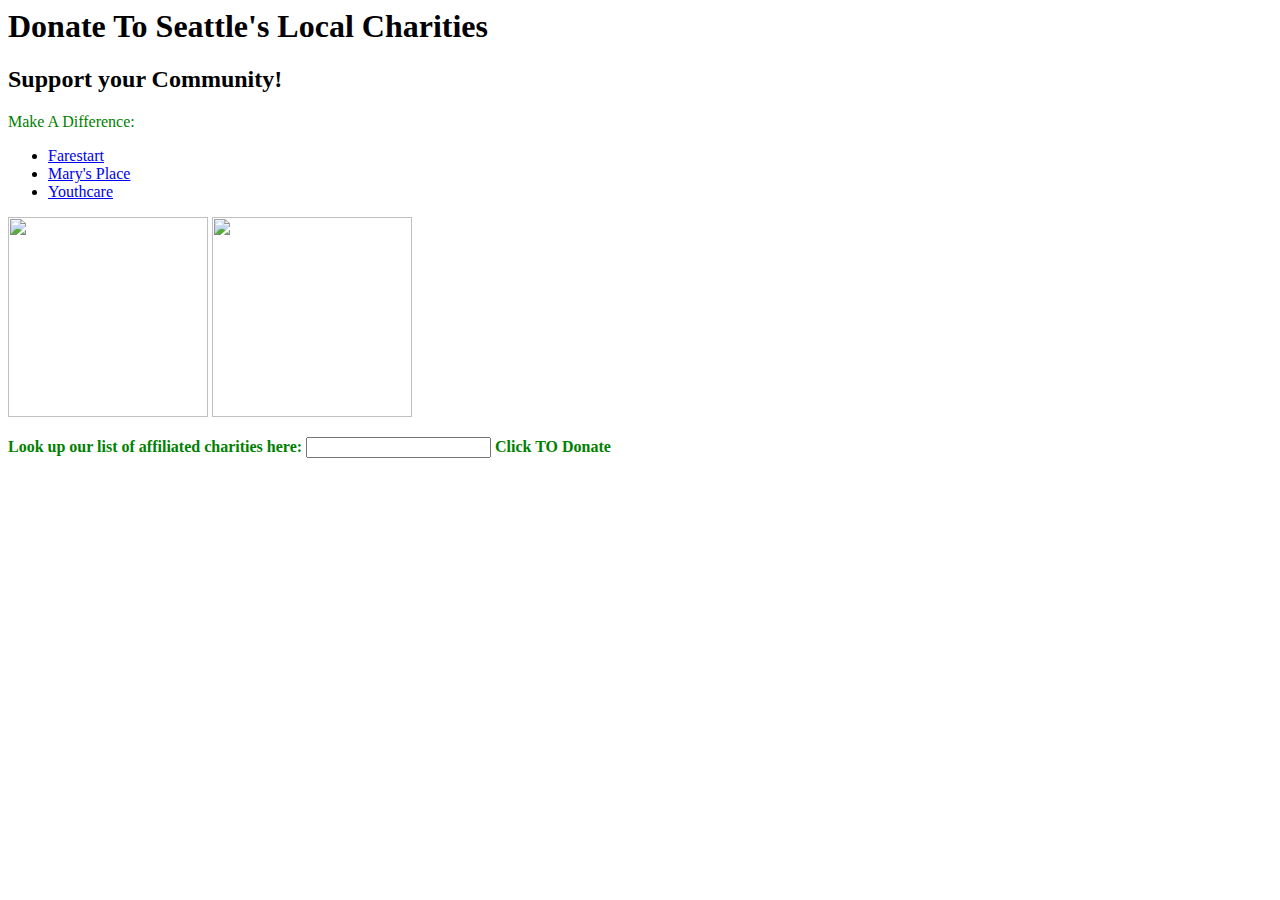
==== index.html @ acf4c5a0 "again" ====
<html>
    <head>
        <title>Your Seattle Hockey Team</title>
        <link rel="stylesheet" href="style_2.css" type="text/css">
    </head>

    <body>
        <h1> <strong>Donate To Seattle's Local Charities</strong></h1>
        <h2> <strong>Support your Community!</strong></h2>
    <p>Make A Difference:</p>
        <nav>
            <ul>
                <li><a href="https://www.farestart.org/">Farestart</a></li>
                <li><a href="http://www.marysplaceseattle.org/">Mary's Place</a></li>
                <li><a href="http://www.youthcare.org/">Youthcare</a></li>
           </ul>
        </nav>

<section>
        <image src="http://nbcprohockeytalk.files.wordpress.com/2013/03/seattle-arena.jpg" width="200" height="200"/>
        <image src="http://imgs.tuts.dragoart.com/how-to-draw-the-nhl-logo_1_000000020841_5.png" width="200" height="200"/>

                <p><b><strong>Look up our list of affiliated charities here:</strong></b>
                    <input list="charities">
     
                    <datalist id="charities">
                    <option value="Mary's Place">
                    <option value="FareStart">
                    <option value="YouthCare">
                    </datalist><strong>Click TO Donate</strong></p>

    </section>
        

</body>
</html>
---- style_2.css ----
#charities{
    background-color: green;
    color: gold;

}
p{
    color: green;
}
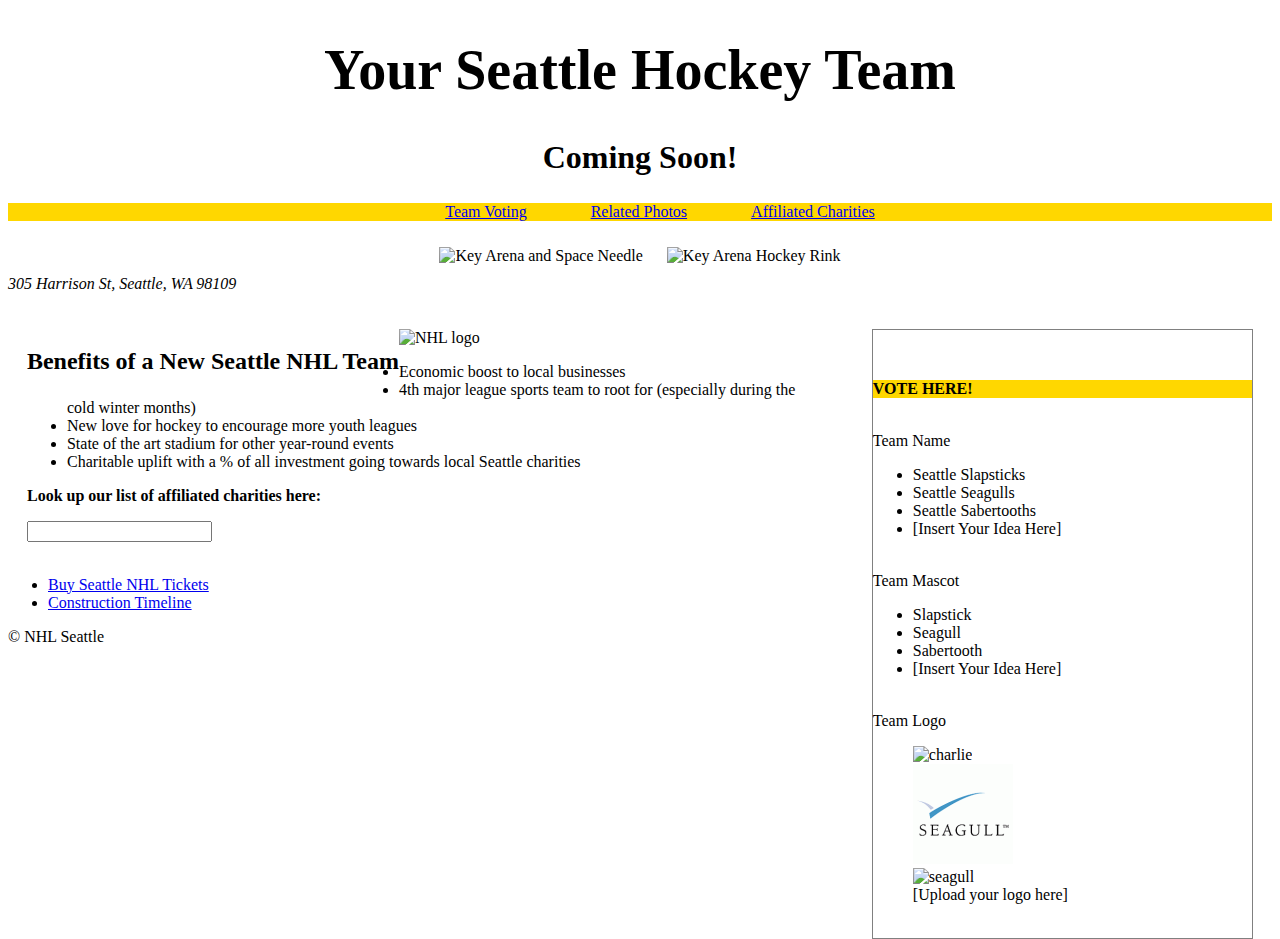
==== commit 83a52612: "once more" ====
--- a/index.html
+++ b/index.html
@@ -1,42 +1,156 @@
-<html>
-    <head>
-        <title>Your Seattle Hockey Team</title>
-        <link rel="stylesheet" href="style_2.css" type="text/css">
-    </head>
-
-    <body>
-        <h1> <strong>Donate To Seattle's Local Charities</strong></h1>
-        <h2> <strong>Support your Community!</strong></h2>
-    <p>Make A Difference:</p>
-        <nav>
-            <ul>
-                <li><a href="https://www.farestart.org/">Farestart</a></li>
-                <li><a href="http://www.marysplaceseattle.org/">Mary's Place</a></li>
-                <li><a href="http://www.youthcare.org/">Youthcare</a></li>
-           </ul>
-        </nav>
-
-<section>
-        <image src="http://nbcprohockeytalk.files.wordpress.com/2013/03/seattle-arena.jpg" width="200" height="200"/>
-        <image src="http://imgs.tuts.dragoart.com/how-to-draw-the-nhl-logo_1_000000020841_5.png" width="200" height="200"/>
-
-                <p><b><strong>Look up our list of affiliated charities here:</strong></b>
-                    <input list="charities">
-     
-                    <datalist id="charities">
-                    <option value="Mary's Place">
-                    <option value="FareStart">
-                    <option value="YouthCare">
-                    </datalist><strong>Click TO Donate</strong></p>
-
-    </section>
-        
-
-</body>
-</html>
-
-
-    
-
-
-            +<!DOCTYPE html>
+<html>
+  <head>
+    <title>Seattle NHL Team</title>
+    <!-- <link href="https://fonts.googleapis.com/css?family=Mina|Vesper+Libre" rel="stylesheet"> -->
+    <link rel="stylesheet" href="home.css" type="text/css">
+  </head>
+
+    <!--Everything above this line is about the page, not displayed on the page-->
+    
+  <body>
+    <header>
+      <h1 class="h1">Your Seattle Hockey Team</h1>
+      <h2 class="h2">Coming Soon!</h2>
+
+      
+    <nav>
+        <ul>
+            <li class="nav_bar"><a href='hockey_voting.html'>Team Voting</a></li>
+            <li class="nav_bar"><a href='NHLPhotos.html'>Related Photos</a></li>
+            <li class="nav_bar"><a href='index.html'>Affiliated Charities</a></li>
+
+        </ul>
+    </nav>
+
+
+         <div class="image_container">
+      <img class="header_images" src="http://www.ilophotography.com/img/s/v-3/p1225660749-3.jpg" width="300" height="300" alt="Key Arena and Space Needle"/>
+      <img class="header_images" src="http://cdn3.sbnation.com/imported_assets/976513/key_arena_hockey1.jpg" width="700" height="300" alt="Key Arena Hockey Rink"/>
+        </div>
+
+      <address>305 Harrison St, Seattle, WA 98109</address>
+
+    </header>
+
+    
+        <!--
+            <bdo dir="rtl">racecar</bdo>
+        -->
+<br/>
+<br/>
+    <section>
+            
+        <div id="benefits_section">
+
+      <h2 >Benefits of a New Seattle NHL Team</h2>
+        
+               <img src="http://1000logos.net/wp-content/uploads/2017/05/NHL-Logo.png" width="60" height="60" alt="NHL logo"/>
+
+        </div>
+                <ul>
+                        <li>Economic boost to local businesses</li>
+                        <li>4th major league sports team to root for (especially during the cold winter months)</li>
+                        <li>New love for hockey to encourage more youth leagues</li>
+                        <li>State of the art stadium for other year-round events</li>
+                        <li>Charitable uplift with a % of all investment going towards local Seattle charities</li>    
+                </ul>
+          
+                <p><b>Look up our list of affiliated charities here:</b></p>
+                <input list="charities">
+
+                <datalist id="charities">
+                <option value="Mary's Place">
+                <option value="FareStart">
+                <option value="YouthCare">
+                </datalist>
+
+                <br/>
+                <br/>
+                </p>
+    
+                <!-- <table><b>Professional Teams in Seattle</b>
+                        <tr>
+                          <th  align="center">Football</th>
+                          <th  align="center">Baseball</th>
+                          <th  align="center">Soccer</th>
+                          <th  align="center">Hockey</th>
+                          <th  align="center">Basketball</th>
+                        </tr>
+                        <tr>
+                          <td  align="center">Seahawks</td>
+                          <td  align="center">Mariners</td>
+                          <td  align="center">Sounders</td>
+                          <td  align="center">Soon!</td>
+                          <td  align="center">&#x263A</td>
+                        </tr>
+                      </table> -->
+
+
+    </section>
+    
+    
+
+          <aside class="aside">
+
+                <p>
+                
+                <br/>
+                <p id="VotingHeader"><b>VOTE HERE!</b></p>
+                
+                </p>
+
+                <br/>
+
+                Team Name
+                
+                <ul>
+                        <li>Seattle Slapsticks</li>
+                        <li>Seattle Seagulls</li>
+                        <li>Seattle Sabertooths</li>
+                        <li>[Insert Your Idea Here]</li>
+                            
+                </ul>
+                
+                <br/>
+
+                Team Mascot
+                
+                <ul>
+                        <li>Slapstick</li>
+                        <li>Seagull</li>
+                        <li>Sabertooth</li>
+                        <li>[Insert Your Idea Here]</li>
+                            
+                </ul>
+                
+                <br/>
+
+                Team Logo
+
+                <ul class="List_of_Logos">
+                        <li><img src="http://laoblogger.com/images/chaplin-clipart-10.jpg" width = "100" height="100" alt="charlie"/></li>
+                        <li><img src="[data-uri]" width="100" height="100" alt="seagull"/></li>
+                        <li><img src="https://cdn.dribbble.com/users/1200040/screenshots/3963929/dfd_1x.jpg" width="200" height="100" alt="seagull"/></li>
+                        <li>[Upload your logo here]</li>
+                            
+                </ul>
+                <br/>
+
+            </aside>
+
+
+           
+
+    <footer>
+            
+        <ul>
+                    <li><a class="hyperlinks" href="https://www.nhlseattle.com/">Buy Seattle NHL Tickets</a></li>
+                    <li><a class="hyperlinks" href="http://nhl.nbcsports.com/2018/02/27/new-arena-plans-in-seattle-remain-on-schedule/">Construction Timeline</a></li>
+                  </ul>
+
+      &#169; NHL Seattle
+    </footer>
+
+  </body>
+</html>--- a/home.css
+++ b/home.css
@@ -0,0 +1,75 @@
+@font-face {
+    font-family: SuperSonics_font;
+    src: url(SuperSonics_font.ttf);
+
+}
+
+body{
+    font-family: SuperSonics_font;
+
+}
+
+nav{  
+    text-align: center;
+    background-color: gold;
+    font-family: SuperSonics_font;
+}
+
+.nav_bar{
+    display: inline-block; 
+    margin-left: 30px;
+    margin-right: 30px; 
+}
+
+section{
+    float: left;
+    margin: 0 1.5%;
+    width: 63%;
+}
+
+aside{
+    float: right;
+    margin: 0 1.5%;
+    width: 30%;
+    border: 1px solid grey;
+}
+
+.List_of_Logos {
+    list-style: none;
+}
+
+
+#VotingHeader{
+    background-color: gold;
+}
+
+#benefits_section h2{
+    display: inline-block;
+    float: left;
+
+
+}
+
+.h1{
+    text-align: center;
+    font-size: 350%;
+}
+
+.h2{
+    text-align: center;
+    font-size: 200%;
+}
+
+.image_container{
+    text-align: center;
+}
+
+.header_images{
+    /* display: block; */
+    margin: auto;
+    padding-top: 10px;
+    padding-right: 10px;
+    padding-bottom: 10px;
+    padding-left: 10px;
+}
+
